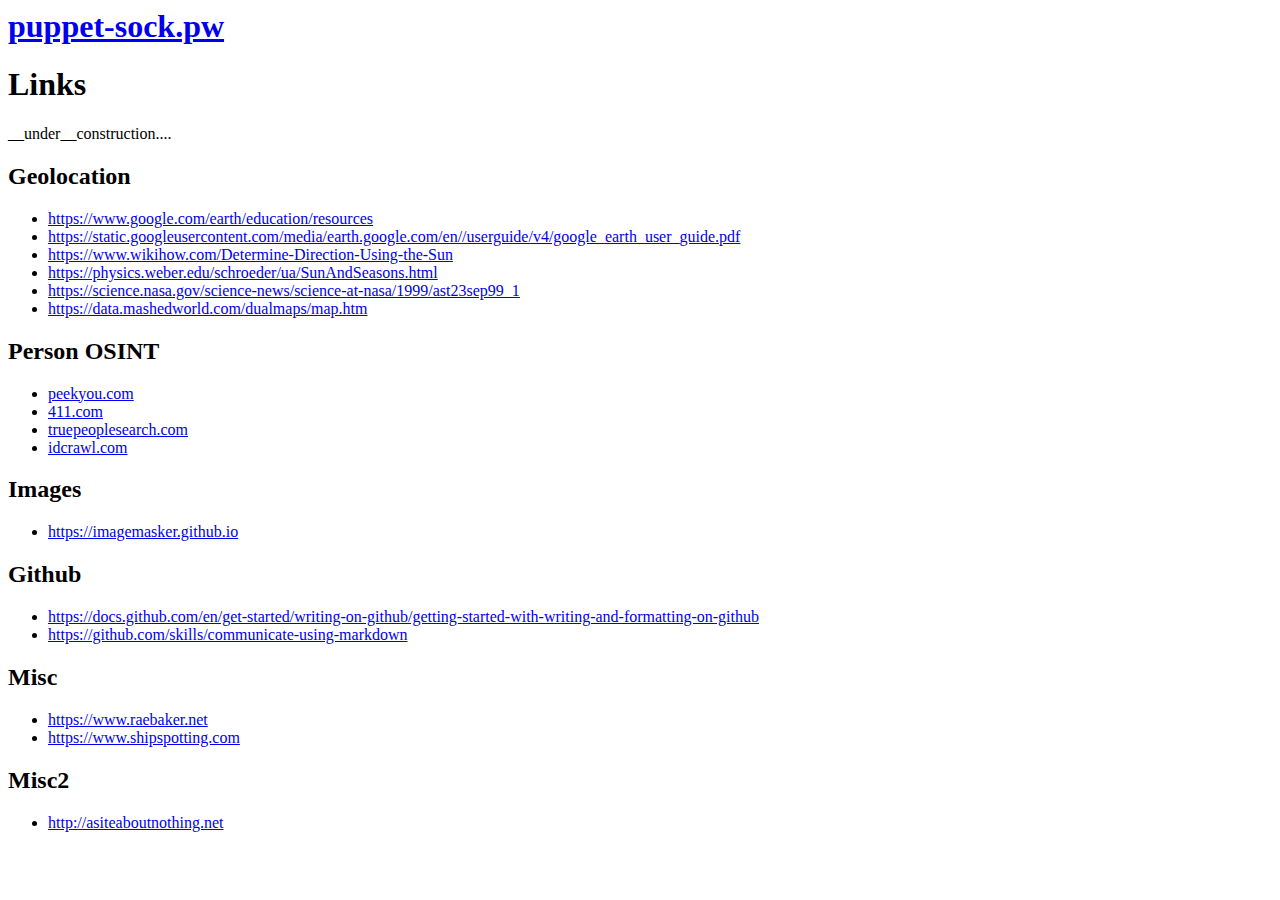
==== index.html @ e3e0cb53 "Update index.html" ====
<html>

<head>
  <meta charset="utf-8">
  <meta name="description" content="">
  <meta name="robots" content="noindex,noarchive,nofollow,nosnippet,nositelinkssearchbox,notranslate,noimageindex,noydir,noodp">
  <meta name="googlebot" content="noindex,noarchive,nofollow,nosnippet,nositelinkssearchbox,notranslate,noimageindex,noydir,noodp">
</head>

<body>

<div>
<h1><a href="http://puppet-sock.pw/">puppet-sock.pw</a></h1>
<h1>Links</h1>
<p>__under__construction....</p>
<h2>Geolocation</h2>
<ul>
<li><a href="https://www.google.com/earth/education/resources"> https://www.google.com/earth/education/resources </a></li>
<li><a href="https://static.googleusercontent.com/media/earth.google.com/en//userguide/v4/google_earth_user_guide.pdf"> https://static.googleusercontent.com/media/earth.google.com/en//userguide/v4/google_earth_user_guide.pdf </a></li>
<li><a href="https://www.wikihow.com/Determine-Direction-Using-the-Sun"> https://www.wikihow.com/Determine-Direction-Using-the-Sun </a></li>
<li><a href="https://physics.weber.edu/schroeder/ua/SunAndSeasons.html"> https://physics.weber.edu/schroeder/ua/SunAndSeasons.html </a></li>
<li><a href="https://science.nasa.gov/science-news/science-at-nasa/1999/ast23sep99_1"> https://science.nasa.gov/science-news/science-at-nasa/1999/ast23sep99_1 </a></li>
<li><a href="https://data.mashedworld.com/dualmaps/map.htm"> https://data.mashedworld.com/dualmaps/map.htm </a></li>
</ul>
<h2>Person OSINT</h2>
<ul>
<li><a href="https://peekyou.com">peekyou.com</a></li>
<li><a href="https://411.com">411.com</a></li>
<li><a href="https://truepeoplesearch.com">truepeoplesearch.com</a></li>
<li><a href="https://idcrawl.com">idcrawl.com</a></li>
</ul>
<h2>Images</h2>
<ul>
<li><a href="https://imagemasker.github.io"> https://imagemasker.github.io </a></li>
</ul>
<h2>Github</h2>
<ul>
<li><a href="https://docs.github.com/en/get-started/writing-on-github/getting-started-with-writing-and-formatting-on-github"> https://docs.github.com/en/get-started/writing-on-github/getting-started-with-writing-and-formatting-on-github </a></li>
<li><a href="https://github.com/skills/communicate-using-markdown"> https://github.com/skills/communicate-using-markdown </a></li>
</ul>
<h2>Misc</h2>
<ul>
<li><a href="https://www.raebaker.net"> https://www.raebaker.net </a></li>
<li><a href="https://www.shipspotting.com"> https://www.shipspotting.com </a></li>
</ul>
<h2>Misc2</h2>
<ul>
<li><a href="http://asiteaboutnothing.net">http://asiteaboutnothing.net</a></li>
</ul>
</div>
  
</body>
</html>
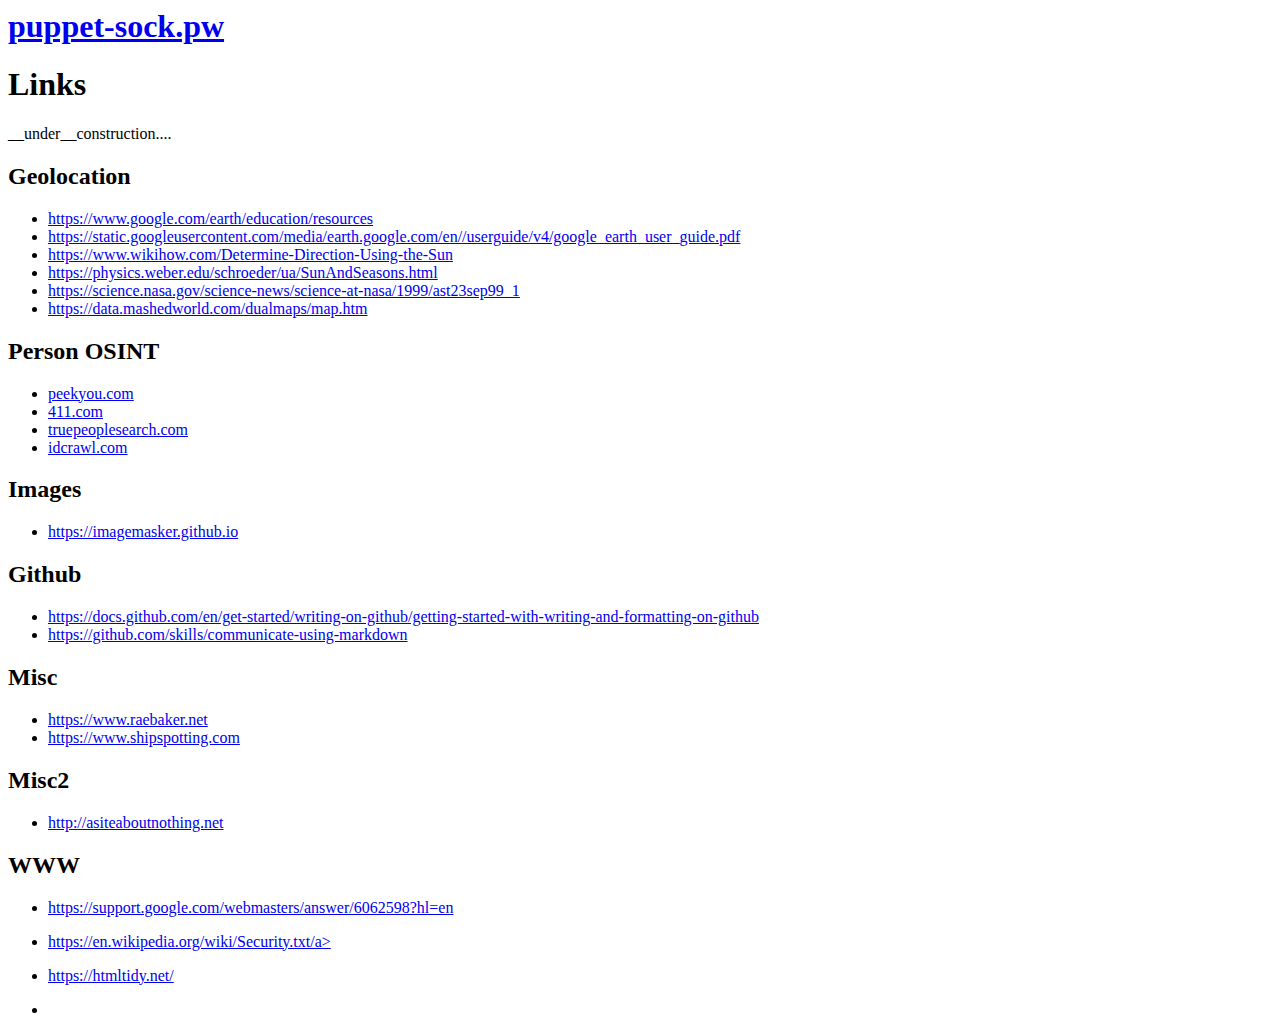
==== commit 055f1f33: "Update index.html" ====
--- a/index.html
+++ b/index.html
@@ -8,6 +8,7 @@
 </head>
 
 <body>
+
 
 <div>
 <h1><a href="http://puppet-sock.pw/">puppet-sock.pw</a></h1>
@@ -47,8 +48,25 @@
 <ul>
 <li><a href="http://asiteaboutnothing.net">http://asiteaboutnothing.net</a></li>
 </ul>
+<h2>WWW</h2>
+<ul>
+<li><a href="https://www.seoreviewtools.com/bulk-meta-robots-checker/><https://www.seoreviewtools.com/bulk-meta-robots-checker/a></li>
+</ul>
+<ul>
+<li><a href="https://support.google.com/webmasters/answer/6062598?hl=en">https://support.google.com/webmasters/answer/6062598?hl=en</a></li>
+</ul>
+<ul>
+<li><a href="https://en.wikipedia.org/wiki/Robots.txt>https://en.wikipedia.org/wiki/Robots.txt/a></li>
+</ul>
+<ul>
+<li><a href="https://en.wikipedia.org/wiki/Security.txt>https://en.wikipedia.org/wiki/Security.txt/a></li>
+</ul>
+<ul>
+<li><a href="https://htmltidy.net/">https://htmltidy.net/</a></li>
 </div>
-  
+<ul>
+<li><a href=""></a></li>
+</ul> 
 </body>
 </html>
 
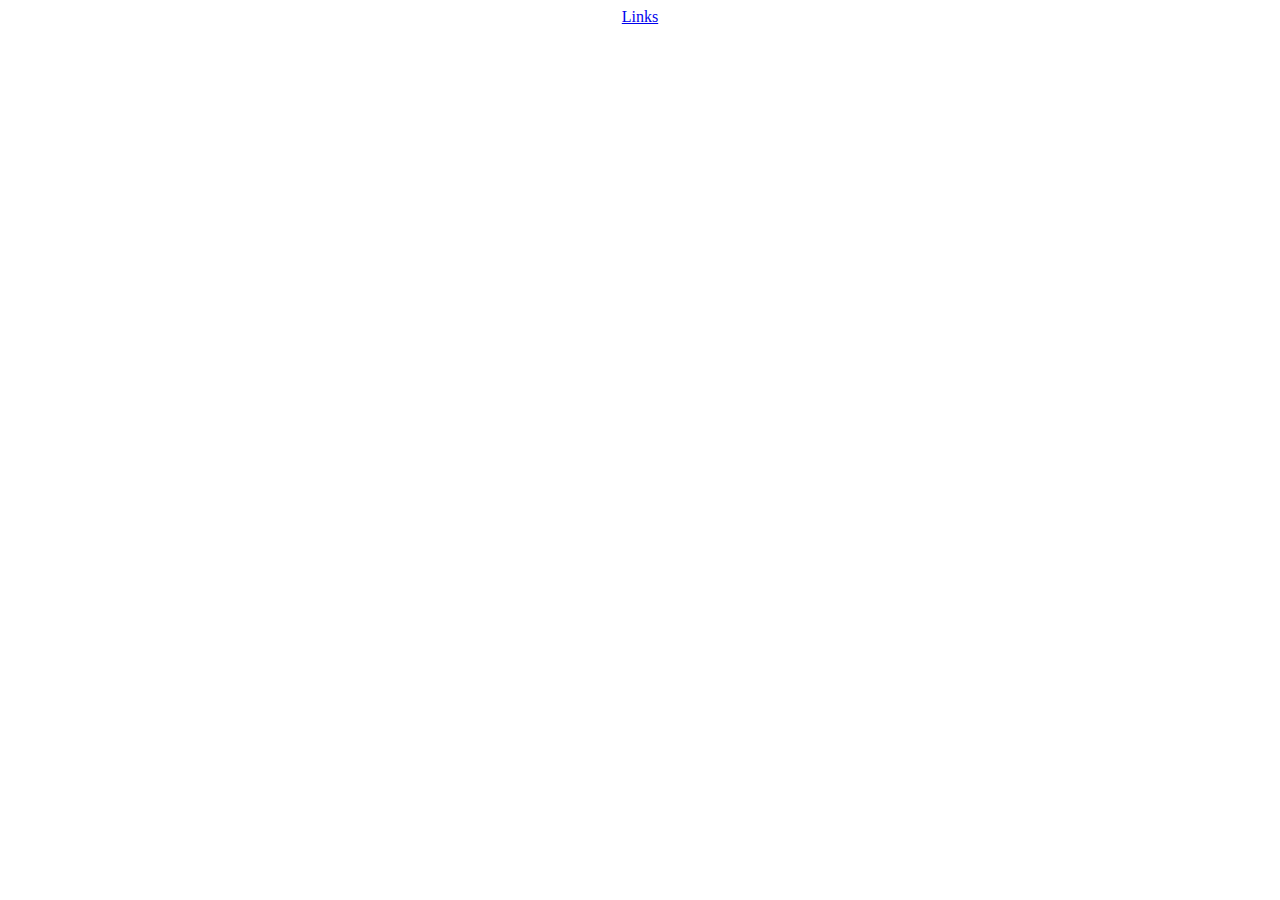
==== commit 7d785b43: "Update index.html" ====
--- a/index.html
+++ b/index.html
@@ -2,73 +2,19 @@
 
 <head>
   <meta charset="utf-8">
-  <meta name="description" content="">
+  <meta name="description" content="Start">
   <meta name="robots" content="noindex,noarchive,nofollow,nosnippet,nositelinkssearchbox,notranslate,noimageindex,noydir,noodp">
   <meta name="googlebot" content="noindex,noarchive,nofollow,nosnippet,nositelinkssearchbox,notranslate,noimageindex,noydir,noodp">
 </head>
 
 <body>
+<!-- <h2></h2> -->
+<div>
+  <center>
+    <a href="./links.html">Links</a>
+  </center>
+</div>
 
-
-<div>
-<h1><a href="http://puppet-sock.pw/">puppet-sock.pw</a></h1>
-<h1>Links</h1>
-<p>__under__construction....</p>
-<h2>Geolocation</h2>
-<ul>
-<li><a href="https://www.google.com/earth/education/resources"> https://www.google.com/earth/education/resources </a></li>
-<li><a href="https://static.googleusercontent.com/media/earth.google.com/en//userguide/v4/google_earth_user_guide.pdf"> https://static.googleusercontent.com/media/earth.google.com/en//userguide/v4/google_earth_user_guide.pdf </a></li>
-<li><a href="https://www.wikihow.com/Determine-Direction-Using-the-Sun"> https://www.wikihow.com/Determine-Direction-Using-the-Sun </a></li>
-<li><a href="https://physics.weber.edu/schroeder/ua/SunAndSeasons.html"> https://physics.weber.edu/schroeder/ua/SunAndSeasons.html </a></li>
-<li><a href="https://science.nasa.gov/science-news/science-at-nasa/1999/ast23sep99_1"> https://science.nasa.gov/science-news/science-at-nasa/1999/ast23sep99_1 </a></li>
-<li><a href="https://data.mashedworld.com/dualmaps/map.htm"> https://data.mashedworld.com/dualmaps/map.htm </a></li>
-</ul>
-<h2>Person OSINT</h2>
-<ul>
-<li><a href="https://peekyou.com">peekyou.com</a></li>
-<li><a href="https://411.com">411.com</a></li>
-<li><a href="https://truepeoplesearch.com">truepeoplesearch.com</a></li>
-<li><a href="https://idcrawl.com">idcrawl.com</a></li>
-</ul>
-<h2>Images</h2>
-<ul>
-<li><a href="https://imagemasker.github.io"> https://imagemasker.github.io </a></li>
-</ul>
-<h2>Github</h2>
-<ul>
-<li><a href="https://docs.github.com/en/get-started/writing-on-github/getting-started-with-writing-and-formatting-on-github"> https://docs.github.com/en/get-started/writing-on-github/getting-started-with-writing-and-formatting-on-github </a></li>
-<li><a href="https://github.com/skills/communicate-using-markdown"> https://github.com/skills/communicate-using-markdown </a></li>
-</ul>
-<h2>Misc</h2>
-<ul>
-<li><a href="https://www.raebaker.net"> https://www.raebaker.net </a></li>
-<li><a href="https://www.shipspotting.com"> https://www.shipspotting.com </a></li>
-</ul>
-<h2>Misc2</h2>
-<ul>
-<li><a href="http://asiteaboutnothing.net">http://asiteaboutnothing.net</a></li>
-</ul>
-<h2>WWW</h2>
-<ul>
-<li><a href="https://www.seoreviewtools.com/bulk-meta-robots-checker/><https://www.seoreviewtools.com/bulk-meta-robots-checker/a></li>
-</ul>
-<ul>
-<li><a href="https://support.google.com/webmasters/answer/6062598?hl=en">https://support.google.com/webmasters/answer/6062598?hl=en</a></li>
-</ul>
-<ul>
-<li><a href="https://en.wikipedia.org/wiki/Robots.txt>https://en.wikipedia.org/wiki/Robots.txt/a></li>
-</ul>
-<ul>
-<li><a href="https://en.wikipedia.org/wiki/Security.txt>https://en.wikipedia.org/wiki/Security.txt/a></li>
-</ul>
-<ul>
-<li><a href="https://htmltidy.net/">https://htmltidy.net/</a></li>
-</div>
-<ul>
-<li><a href=""></a></li>
-</ul> 
+  
 </body>
 </html>
-
-
-  
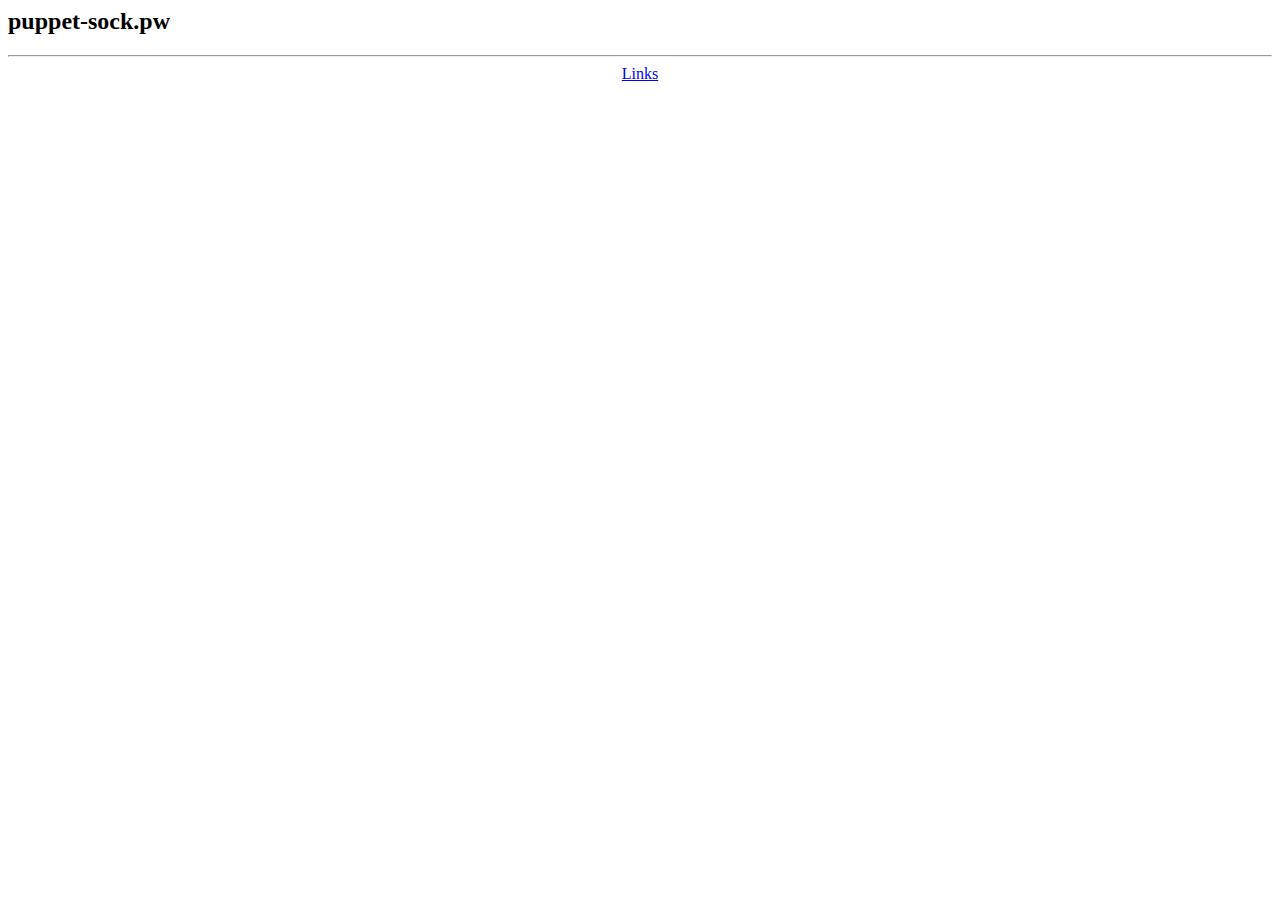
==== commit 9c9b98ec: "Update index.html" ====
--- a/index.html
+++ b/index.html
@@ -8,7 +8,8 @@
 </head>
 
 <body>
-<!-- <h2></h2> -->
+<center></center><h2>puppet-sock.pw</h2></center>
+  <hr>
 <div>
   <center>
     <a href="./links.html">Links</a>
